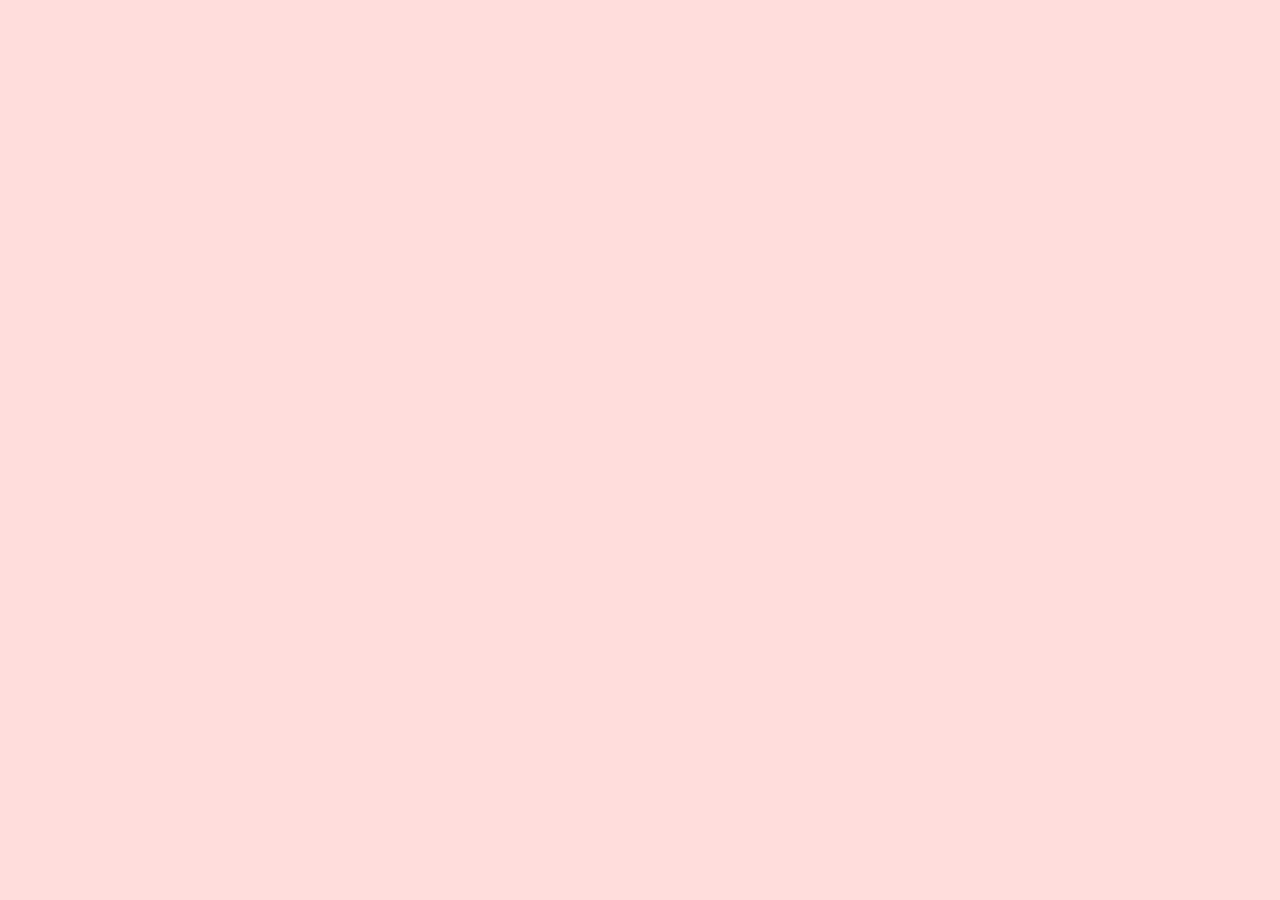
==== index.html @ b2665035 "adjustments for mobile" ====
<!doctype html>
<html lang="en">
  <link rel="icon" href="paulicon.ico">
  <head>
    <!-- Required meta tags -->
    <meta charset="utf-8">
    <meta name="viewport" content="width=device-width, initial-scale=1, shrink-to-fit=no">

    <!-- Fonts & Style-->
    <link href="https://fonts.googleapis.com/css?family=Cutive+Mono&display=swap" rel="stylesheet">    <link rel="stylesheet" href="https://use.fontawesome.com/releases/v5.8.2/css/all.css" integrity="sha384-oS3vJWv+0UjzBfQzYUhtDYW+Pj2yciDJxpsK1OYPAYjqT085Qq/1cq5FLXAZQ7Ay" crossorigin="anonymous">
    <link rel="stylesheet" href="style.css">

    <!-- Javascripting -->
    <script src="https://cdn.jsdelivr.net/npm/p5@0.10.2/lib/p5.js"></script>
    <script src="https://cdnjs.cloudflare.com/ajax/libs/gsap/latest/TweenLite.min.js"></script>
    <script src="paintStyle.js"></script>

    <title>< "Hi, I'm Paul")</title>


  </head>
  <body>
    <div id="windowBoxes">
      <div class="page" id="musicPage">
        <div class="topBorder"><img class="exitBtn" onclick="invisWindow('musicPage')" src="images/exitIcon.png"></img><img src="images/topBorder.png" width="90%" height="20px"></img></div>
        <h1>lil' jingles for u</h1>

        <div class="pageContent">
          <br>
          <iframe style="border: 0; width: 300px; height: 42px;" src="https://bandcamp.com/EmbeddedPlayer/album=2417400763/size=small/bgcol=ffffff/linkcol=0687f5/transparent=true/" seamless></iframe>
          <iframe style="border: 0; width: 300px; height: 42px;" src="https://bandcamp.com/EmbeddedPlayer/album=1730812785/size=small/bgcol=ffffff/linkcol=0687f5/transparent=true/" seamless></iframe>
          <iframe style="border: 0; width: 300px; height: 42px;" src="https://bandcamp.com/EmbeddedPlayer/album=70442565/size=small/bgcol=ffffff/linkcol=0687f5/transparent=true/" seamless></iframe>
        </div><br>
      </div>
      <div class="page" id="videoPage">
        <div class="topBorder"><img class="exitBtn" onclick="invisWindow('videoPage')" src="images/exitIcon.png"></img><img src="images/topBorder.png" width="90%" height="20px"></img></div>
        <iframe width="560" height="315" src="https://www.youtube-nocookie.com/embed/Skw0lyt685o" frameborder="0" allow="accelerometer; encrypted-media; gyroscope; picture-in-picture" allowfullscreen></iframe>
      </div>
      <div class="page" id="projectPage">
        <div class="topBorder"><img class="exitBtn" onclick="invisWindow('projectPage')" src="images/exitIcon.png"></img><img src="images/topBorder.png" width="90%" height="20px"></img></div>

        <h1>i did some stuff</h1>
        <a href="https://twitter.com/astrolopemusic"><i class="fab fa-twitter"></i></a>
        <a href="https://www.instagram.com/astrolope/"><i class="fab fa-instagram"></i></a>
        <p>
          <b><u>Discography:</u></b><br>
          - 27-06-2019 - <a href="http://waxlimbs.bandcamp.com/album/the-autumn-bell">Waxlimbs - The Autumn Bell</a><br>
          - 05-11-2017 - <a href="https://astrolope.bandcamp.com/album/spaceboi"><i>Astrolope</i> - Spaceboi</a><br>
          - 30-09-2017 - <a href="https://astrolope.bandcamp.com/album/the-traveller-ost"><i>Astrolope</i> - The Traveller (OST)</a><br>
          & moar
        </p>

      </div>
      <div id="canvas" touchaction="none" oncontextmenu="return false;"></div>
    </div>
  </body><footer>

  </footer>
  <script>
  function invisWindow(pageId) {
    document.getElementById(pageId).style.display = "none";
  }
  </script>
  </html>
---- style.css ----
body {
    background-color: #FFDDDD;
    text-align: center;
    color: blue;
    font-family: 'Cutive Mono', monospace;
    image-rendering: pixelated; /* Ensures nearest-neighbour scaling. Pixels! */

    margin: 0;
    display: flex; 
    overflow-x: scroll;
}

h1 {
    color: blue;
    font-family: 'munroregular','Cutive Mono', monospace;
}

p {
    text-align: left;
    margin: 8px;
}

.page {
    z-index: 2;
    left: 128px;
    top: 80px;
    border: 3px solid #BBBBBB;
    position: fixed;
    align-self: center;
    background-color: white;
    max-width: 75%;
    min-width: 300px;
    height: auto;
    display: none;
    draggable: true;
}

.pageContent {
    margin-left: 5px;
    margin-right: 5px;
}

#topBorder {
    border: 1px solid #222222;
    height: 20px;
}

#vanityImage {
    max-width: 100%;
    max-height: 100%;
}

#musicPage {
    left: 220px;
    top: 200px;
    max-width: 450px;
}

#videoPage {
    left: 140px;
    top: 60px;
    max-width: 570px;
}

#projectPage {
    left: 300px;
    top: 120px;
    max-width: 720px;
}

@font-face {
    font-family: 'munroregular';
    src: url('fonts/munro-webfont.woff2') format('woff2'),
         url('fonts/munro-webfont.woff') format('woff');
    font-weight: normal;
    font-style: normal;

}
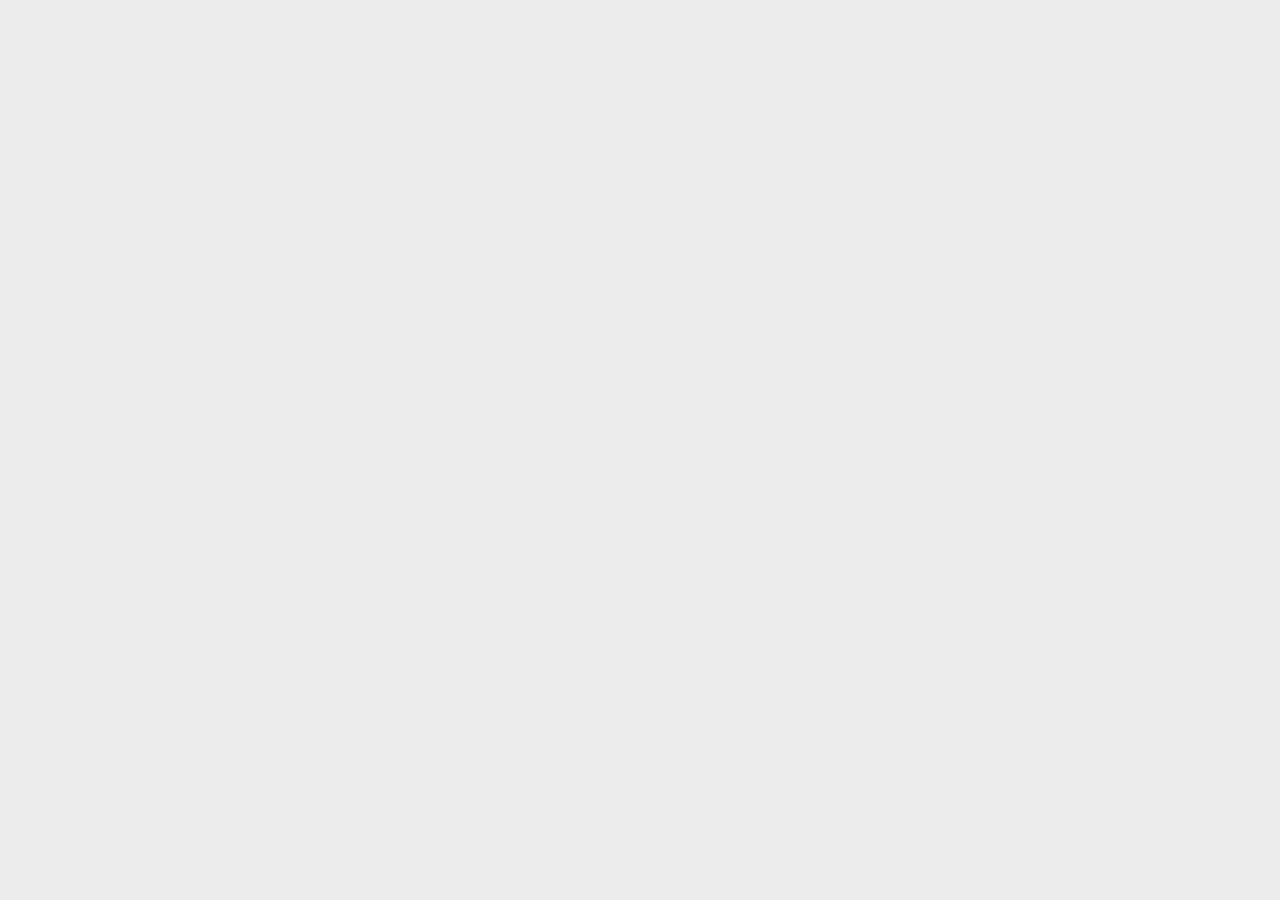
==== commit 03778a20: "Update for 90 angel launch" ====
--- a/index.html
+++ b/index.html
@@ -1,6 +1,7 @@
 <!doctype html>
 <html lang="en">
   <link rel="icon" href="paulicon.ico">
+  <link rel="shortcut icon" type="image/x-icon" href="paulicon.ico">
   <head>
     <!-- Required meta tags -->
     <meta charset="utf-8">
@@ -15,16 +16,27 @@
     <script src="https://cdnjs.cloudflare.com/ajax/libs/gsap/latest/TweenLite.min.js"></script>
     <script src="paintStyle.js"></script>
 
-    <title>< "Hi, I'm Paul")</title>
+    <title>Paint by Paul -- New album "90 Degree Angel" out now!</title>
 
 
   </head>
   <body>
     <div id="windowBoxes">
       <div class="page" id="musicPage">
-        <div class="topBorder"><img class="exitBtn" onclick="invisWindow('musicPage')" src="images/exitIcon.png"></img><img src="images/topBorder.png" width="90%" height="20px"></img></div>
-        <h1>lil' jingles for u</h1>
-
+        <div class="topBorder"><img class="exitBtn" onclick="invisWindow('musicPage')" src="images/painting/exitIcon.png"></img><img src="images/painting/topBorder.png" width="90%" height="20px"></img></div>
+        90 Degree Angel - October 1st, 2020<br>
+        Available Now, Listen Today!
+        <a href="https://astrolope.bandcamp.com/"><img src="images/resources/ninetydegree_ssm.jpg" width="90%%" height="auto"></a><br>
+            <a href="https://open.spotify.com/artist/5bzMmz7Rbj3BW8FsfNDGdk"><i 
+            class="fab fa-spotify fa-x" style="color:darkgrey "></i></a>
+            <a href="https://soundcloud.com/astrolope"><i 
+            class="fab fa-soundcloud fa-x" style="color:darkgrey "></i></a>
+            <a href="https://astrolope.bandcamp.com/"><i 
+            class="fab fa-bandcamp fa-x" style="color:darkgrey "></i></a>
+            <a href="https://music.apple.com/us/artist/astrolope/1250542695"><i 
+            class="fab fa-apple fa-x"  style="color:darkgrey "></i></a>
+            <a href="https://www.amazon.com/s?k=Astrolope"><i 
+            class="fab fa-amazon fa-x" style="color:darkgrey "></i></a>
         <div class="pageContent">
           <br>
           <iframe style="border: 0; width: 300px; height: 42px;" src="https://bandcamp.com/EmbeddedPlayer/album=2417400763/size=small/bgcol=ffffff/linkcol=0687f5/transparent=true/" seamless></iframe>
@@ -32,14 +44,50 @@
           <iframe style="border: 0; width: 300px; height: 42px;" src="https://bandcamp.com/EmbeddedPlayer/album=70442565/size=small/bgcol=ffffff/linkcol=0687f5/transparent=true/" seamless></iframe>
         </div><br>
       </div>
+
       <div class="page" id="videoPage">
-        <div class="topBorder"><img class="exitBtn" onclick="invisWindow('videoPage')" src="images/exitIcon.png"></img><img src="images/topBorder.png" width="90%" height="20px"></img></div>
+        <div class="topBorder"><img class="exitBtn" onclick="invisWindow('videoPage')" src="images/painting/exitIcon.png"></img><img src="images/painting/topBorder.png" width="90%" height="20px"></img></div>
         <iframe width="560" height="315" src="https://www.youtube-nocookie.com/embed/Skw0lyt685o" frameborder="0" allow="accelerometer; encrypted-media; gyroscope; picture-in-picture" allowfullscreen></iframe>
       </div>
+
       <div class="page" id="projectPage">
-        <div class="topBorder"><img class="exitBtn" onclick="invisWindow('projectPage')" src="images/exitIcon.png"></img><img src="images/topBorder.png" width="90%" height="20px"></img></div>
+        <div class="topBorder"><img class="exitBtn" onclick="invisWindow('projectPage')" src="images/painting/exitIcon.png"></img><img src="images/painting/topBorder.png" width="90%" height="20px"></img></div>
+        <a href="https://plutoid.ca/artist-roster/astrolope/" target="_blank"><img src="images/resources/plutoid_sm.png" width="90%" height="auto" ></a>
+      </div>
 
-        <h1>i did some stuff</h1>
+      <div class="page" id="popup1">
+        <div class="topBorder"><img class="exitBtn" onclick="invisWindow('popup1')" src="images/painting/exitIcon.png"></img><img src="images/painting/topBorder.png" width="90%" height="20px"></img></div>
+          <img src="images/painting/paulAds1.gif" width="100%" height="auto">
+      </div>
+
+      <div class="page" id="popup2">
+        <div class="topBorder"><img class="exitBtn" onclick="invisWindow('popup2')" src="images/painting/exitIcon.png"></img><img src="images/painting/topBorder.png" width="90%" height="20px"></img></div>
+          <img src="images/painting/paulAds2.gif" width="100%" height="auto">
+      </div>
+
+      <div class="page" id="popup3">
+        <div class="topBorder"><img class="exitBtn" onclick="invisWindow('popup3')" src="images/painting/exitIcon.png"></img><img src="images/painting/topBorder.png" width="90%" height="20px"></img></div>
+        <img src="images/painting/paulAds0b.gif">
+      </div>
+
+      <div class="page" id="popup4">
+        <div class="topBorder"><img class="exitBtn" onclick="invisWindow('popup4')" src="images/painting/exitIcon.png"></img><img src="images/painting/topBorder.png" width="90%" height="20px"></img></div>
+        <img src="images/painting/perfectAngel.gif">
+      </div>
+
+      <div id="canvas" touchaction="none" oncontextmenu="return false;"></div>
+    </div>
+  </body><footer>
+
+  </footer>
+  <script>
+  function invisWindow(pageId) {
+    document.getElementById(pageId).style.display = "none";
+  }
+  </script>
+  </html>
+
+  <!--
         <a href="https://twitter.com/astrolopemusic"><i class="fab fa-twitter"></i></a>
         <a href="https://www.instagram.com/astrolope/"><i class="fab fa-instagram"></i></a>
         <p>
@@ -50,15 +98,4 @@
           & moar
         </p>
 
-      </div>
-      <div id="canvas" touchaction="none" oncontextmenu="return false;"></div>
-    </div>
-  </body><footer>
-
-  </footer>
-  <script>
-  function invisWindow(pageId) {
-    document.getElementById(pageId).style.display = "none";
-  }
-  </script>
-  </html>+  -->--- a/style.css
+++ b/style.css
@@ -1,5 +1,5 @@
 body {
-    background-color: #FFDDDD;
+    background-color: #ececec; /* #FFDDDD */
     text-align: center;
     color: blue;
     font-family: 'Cutive Mono', monospace;
@@ -8,16 +8,37 @@
     margin: 0;
     display: flex; 
     overflow-x: scroll;
+    overscroll-behavior: none;
 }
 
 h1 {
-    color: blue;
+    color: rgb(38, 194, 233);
     font-family: 'munroregular','Cutive Mono', monospace;
+    margin: 8px;
+
+    -khtml-user-select: none;
+    -o-user-select: none;
+    -moz-user-select: none;
+    -webkit-user-select: none;
+    user-select: none;
 }
 
 p {
     text-align: left;
     margin: 8px;
+}
+
+img{
+    -khtml-user-select: none;
+    -o-user-select: none;
+    -moz-user-select: none;
+    -webkit-user-select: none;
+    user-select: none;
+}
+
+img::selection {
+    background-color: transparent;
+    color: #000;
 }
 
 .page {
@@ -29,7 +50,7 @@
     align-self: center;
     background-color: white;
     max-width: 75%;
-    min-width: 300px;
+    min-width: 100px;
     height: auto;
     display: none;
     draggable: true;
@@ -52,20 +73,17 @@
 
 #musicPage {
     left: 220px;
-    top: 200px;
     max-width: 450px;
 }
 
 #videoPage {
     left: 140px;
-    top: 60px;
     max-width: 570px;
 }
 
 #projectPage {
-    left: 300px;
-    top: 120px;
-    max-width: 720px;
+    left: 150px;
+    max-width: 400px;
 }
 
 @font-face {
